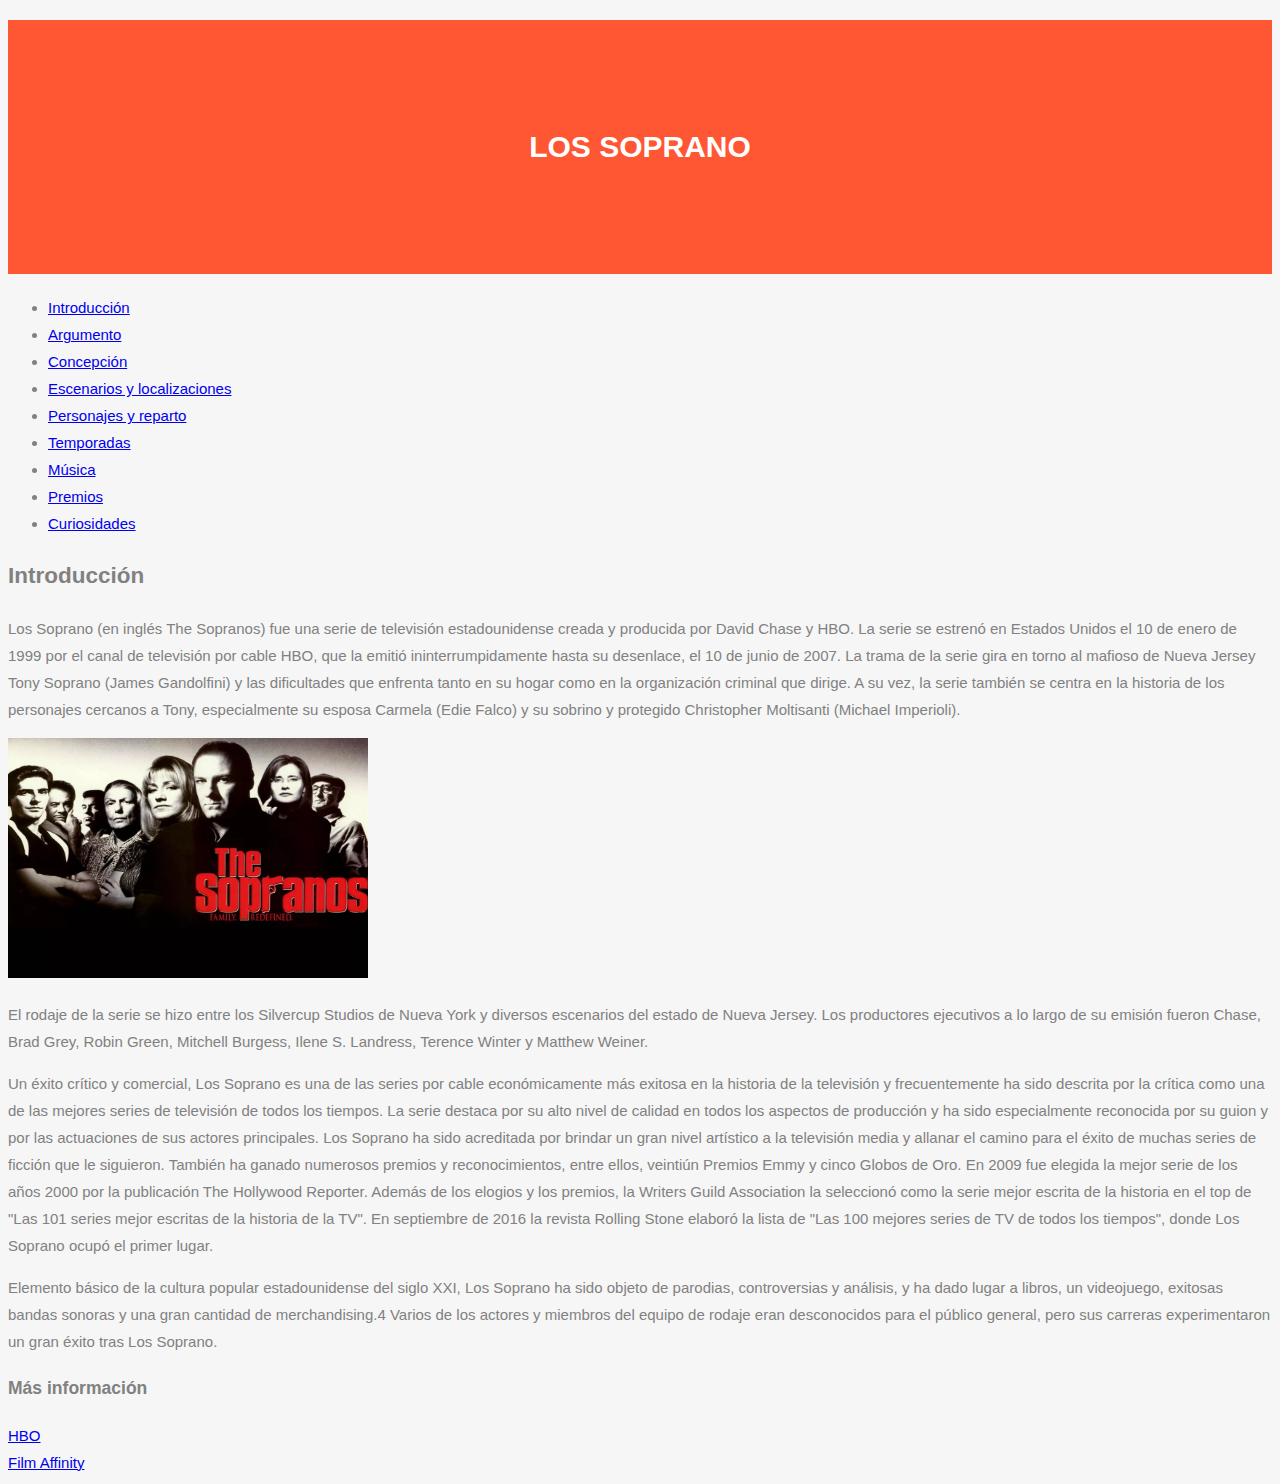
==== index.html @ 205531ec "cambios" ====
<!DOCTYPE html>
<html lang="es">
<head>
    <meta charset="UTF-8"/>
    <meta name="description" content="Hace una introducción de la serie"/>
    <meta name=viewport content="width=device-width, initial-scale=1"/>
    <meta name="MobileOptimized" content="width" />
    <meta name="author" content="Daniel de Lera Cuesta"/>
    <title>Información sobre la serie Los Soprano</title>
    <link rel="stylesheet" type="text/css" href="estilo.css"/>       
</head>
<body>
    
    <header>
    <h1>Los Soprano</h1>
        <nav>
            <ul>
            <li><a href="index.html" accesskey="i">Introducción</a></li>
            <li><a href="argumento.html" accesskey="a">Argumento</a></li>
            <li><a href="concepcion.html" accesskey="c">Concepción</a></li>
            <li><a href="escenarios.html" accesskey="e">Escenarios y localizaciones</a></li>
            <li><a href="personajes.html" accesskey="p">Personajes y reparto</a></li>
            <li><a href="temporadas.html" accesskey="t">Temporadas</a></li>
            <li><a href="musica.html" accesskey="m">Música</a></li>
            <li><a href="premios.html" accesskey="r">Premios</a></li>
            <li><a href="curiosidades.html" accesskey="u">Curiosidades</a></li>
            </ul>
        </nav>
    </header>
    <main>
    <section>  

    <h2>Introducción</h2>
        
    <p >Los Soprano (en inglés The Sopranos) fue una serie de televisión estadounidense creada y producida por David Chase y HBO. La serie se estrenó en Estados Unidos el 10 de enero de 1999 por el canal de televisión por cable HBO, que la emitió ininterrumpidamente hasta su desenlace, el 10 de junio de 2007. La trama de la serie gira en torno al mafioso de Nueva Jersey Tony Soprano (James Gandolfini) y las dificultades que enfrenta tanto en su hogar como en la organización criminal que dirige. A su vez, la serie también se centra en la historia de los personajes cercanos a Tony, especialmente su esposa Carmela (Edie Falco) y su sobrino y protegido Christopher Moltisanti (Michael Imperioli).</p>
        
    <img alt="Portada de la serie" src="multimedia/index.png" height="240" width="360"/>
    
    <p >El rodaje de la serie se hizo entre los Silvercup Studios de Nueva York y diversos escenarios del estado de Nueva Jersey. Los productores ejecutivos a lo largo de su emisión fueron Chase, Brad Grey, Robin Green, Mitchell Burgess, Ilene S. Landress, Terence Winter y Matthew Weiner.</p>
    
    <p >Un éxito crítico y comercial, Los Soprano es una de las series por cable económicamente más exitosa en la historia de la televisión y frecuentemente ha sido descrita por la crítica como una de las mejores series de televisión de todos los tiempos. La serie destaca por su alto nivel de calidad en todos los aspectos de producción y ha sido especialmente reconocida por su guion y por las actuaciones de sus actores principales. Los Soprano ha sido acreditada por brindar un gran nivel artístico a la televisión media y allanar el camino para el éxito de muchas series de ficción que le siguieron. También ha ganado numerosos premios y reconocimientos, entre ellos, veintiún Premios Emmy y cinco Globos de Oro. En 2009 fue elegida la mejor serie de los años 2000 por la publicación The Hollywood Reporter. Además de los elogios y los premios, la Writers Guild Association la seleccionó como la serie mejor escrita de la historia en el top de "Las 101 series mejor escritas de la historia de la TV". En septiembre de 2016 la revista Rolling Stone elaboró la lista de "Las 100 mejores series de TV de todos los tiempos", donde Los Soprano ocupó el primer lugar.</p>
        
        
    
    <p >Elemento básico de la cultura popular estadounidense del siglo XXI, Los Soprano ha sido objeto de parodias, controversias y análisis, y ha dado lugar a libros, un videojuego, exitosas bandas sonoras y una gran cantidad de merchandising.4 Varios de los actores y miembros del equipo de rodaje eran desconocidos para el público general, pero sus carreras experimentaron un gran éxito tras Los Soprano.</p>
        
        
    </section>
    </main>
    
    <footer>
        <section>
        <h3>Más información</h3>
            <a href="https://es.hboespana.com/series/the-sopranos/103aae84-b40c-4d86-bf79-b9521c06b640" >HBO</a><br/>
            <a href="https://www.filmaffinity.com/es/film402150.html" >Film Affinity</a>
        </section>
    </footer>


</body>
</html>
---- estilo.css ----
body {
      font: 400 15px Tahoma, sans-serif;
      line-height: 1.8;
      color: #818181;
      background-color: #f6f6f6;
  }
h1 {
      background-color:#FF5733; 
      color: #fff;
      text-transform: uppercase;
      padding: 100px 25px;
      text-align: center;     
  }
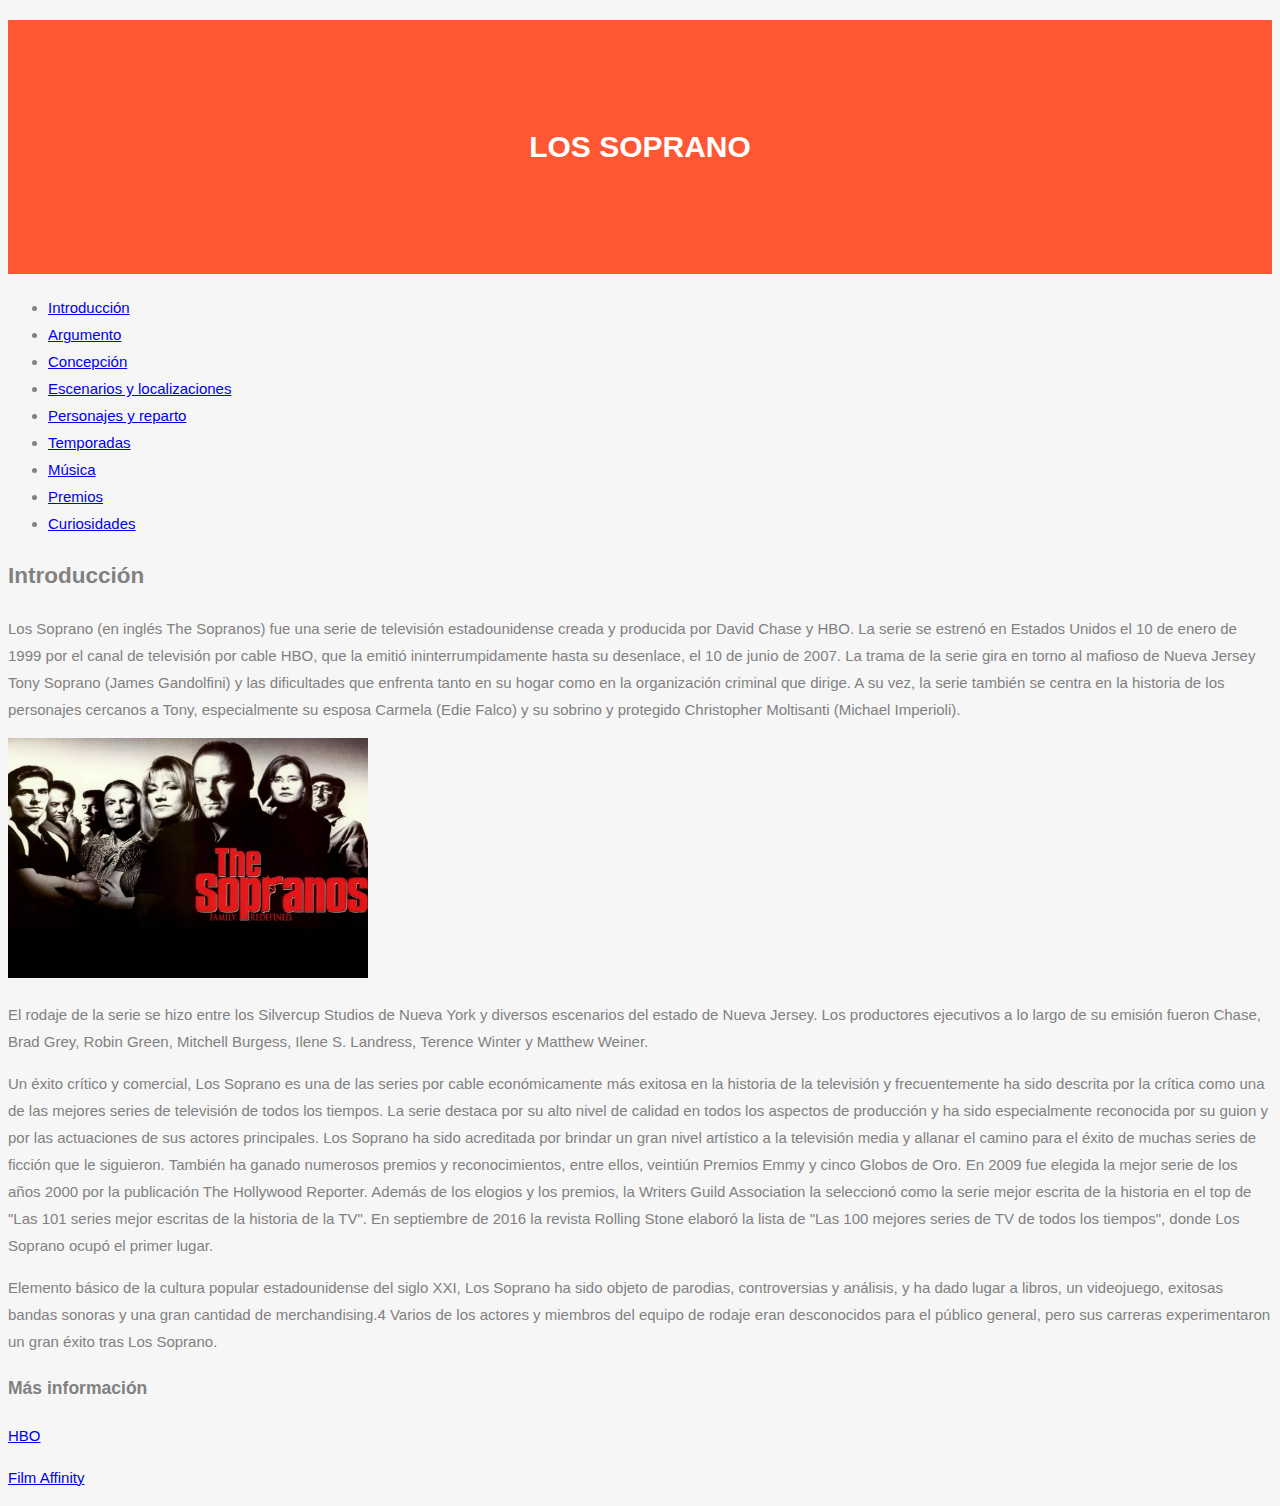
==== commit a9f3c3d3: "Add files via upload" ====
--- a/index.html
+++ b/index.html
@@ -3,10 +3,11 @@
 <head>
     <meta charset="UTF-8"/>
     <meta name="description" content="Hace una introducción de la serie"/>
-    <meta name=viewport content="width=device-width, initial-scale=1"/>
+    <meta name="viewport" content="width=device-width, initial-scale=1"/>
+    <meta name="keywords" content="soprano, información, introduccion, tv, usa"/>
     <meta name="MobileOptimized" content="width" />
     <meta name="author" content="Daniel de Lera Cuesta"/>
-    <title>Información sobre la serie Los Soprano</title>
+    <title>Los Soprano: Introducción</title>
     <link rel="stylesheet" type="text/css" href="estilo.css"/>       
 </head>
 <body>
@@ -51,8 +52,8 @@
     <footer>
         <section>
         <h3>Más información</h3>
-            <a href="https://es.hboespana.com/series/the-sopranos/103aae84-b40c-4d86-bf79-b9521c06b640" >HBO</a><br/>
-            <a href="https://www.filmaffinity.com/es/film402150.html" >Film Affinity</a>
+           <p><a href="https://es.hboespana.com/series/the-sopranos/103aae84-b40c-4d86-bf79-b9521c06b640" >HBO</a></p>
+            <p><a href="https://www.filmaffinity.com/es/film402150.html" >Film Affinity</a></p>
         </section>
     </footer>
 
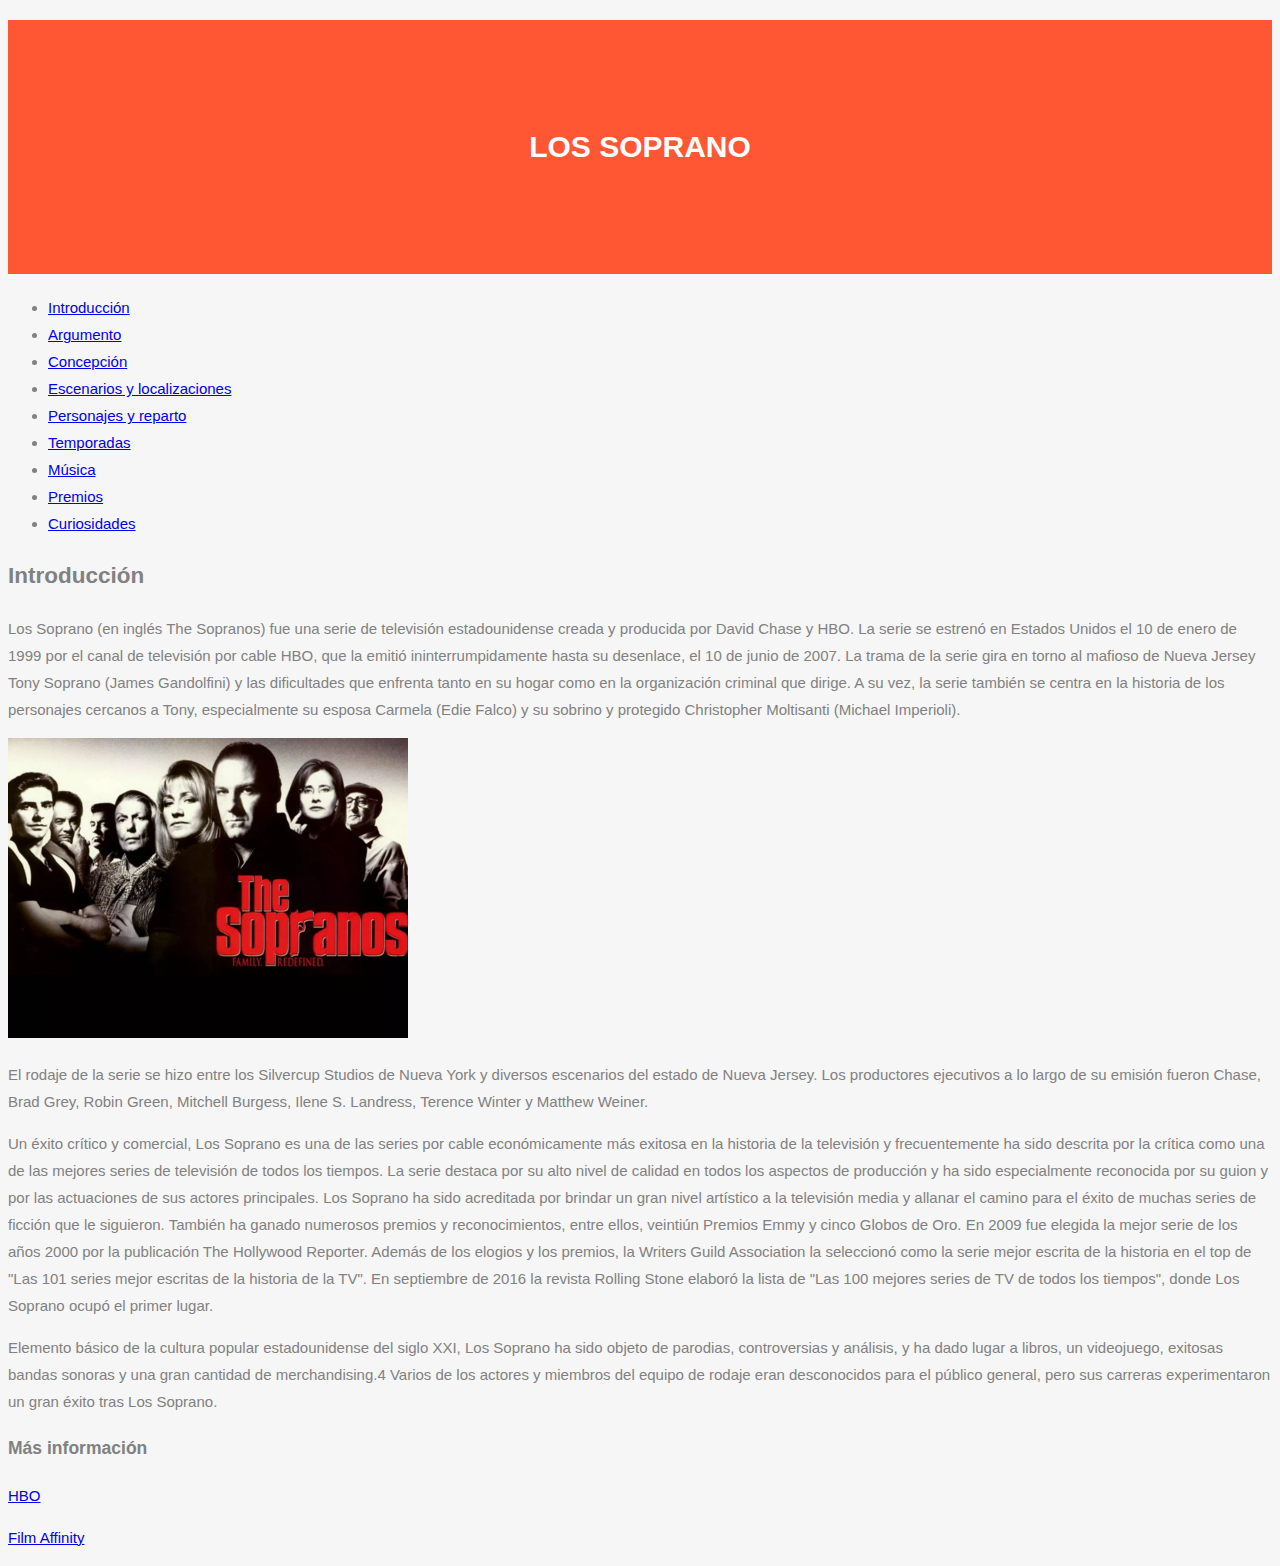
==== commit cf6e1b8f: "Add files via upload" ====
--- a/index.html
+++ b/index.html
@@ -35,7 +35,7 @@
         
     <p >Los Soprano (en inglés The Sopranos) fue una serie de televisión estadounidense creada y producida por David Chase y HBO. La serie se estrenó en Estados Unidos el 10 de enero de 1999 por el canal de televisión por cable HBO, que la emitió ininterrumpidamente hasta su desenlace, el 10 de junio de 2007. La trama de la serie gira en torno al mafioso de Nueva Jersey Tony Soprano (James Gandolfini) y las dificultades que enfrenta tanto en su hogar como en la organización criminal que dirige. A su vez, la serie también se centra en la historia de los personajes cercanos a Tony, especialmente su esposa Carmela (Edie Falco) y su sobrino y protegido Christopher Moltisanti (Michael Imperioli).</p>
         
-    <img alt="Portada de la serie" src="multimedia/index.png" height="240" width="360"/>
+    <img alt="Portada de la serie" src="multimedia/index.png"/>
     
     <p >El rodaje de la serie se hizo entre los Silvercup Studios de Nueva York y diversos escenarios del estado de Nueva Jersey. Los productores ejecutivos a lo largo de su emisión fueron Chase, Brad Grey, Robin Green, Mitchell Burgess, Ilene S. Landress, Terence Winter y Matthew Weiner.</p>
     
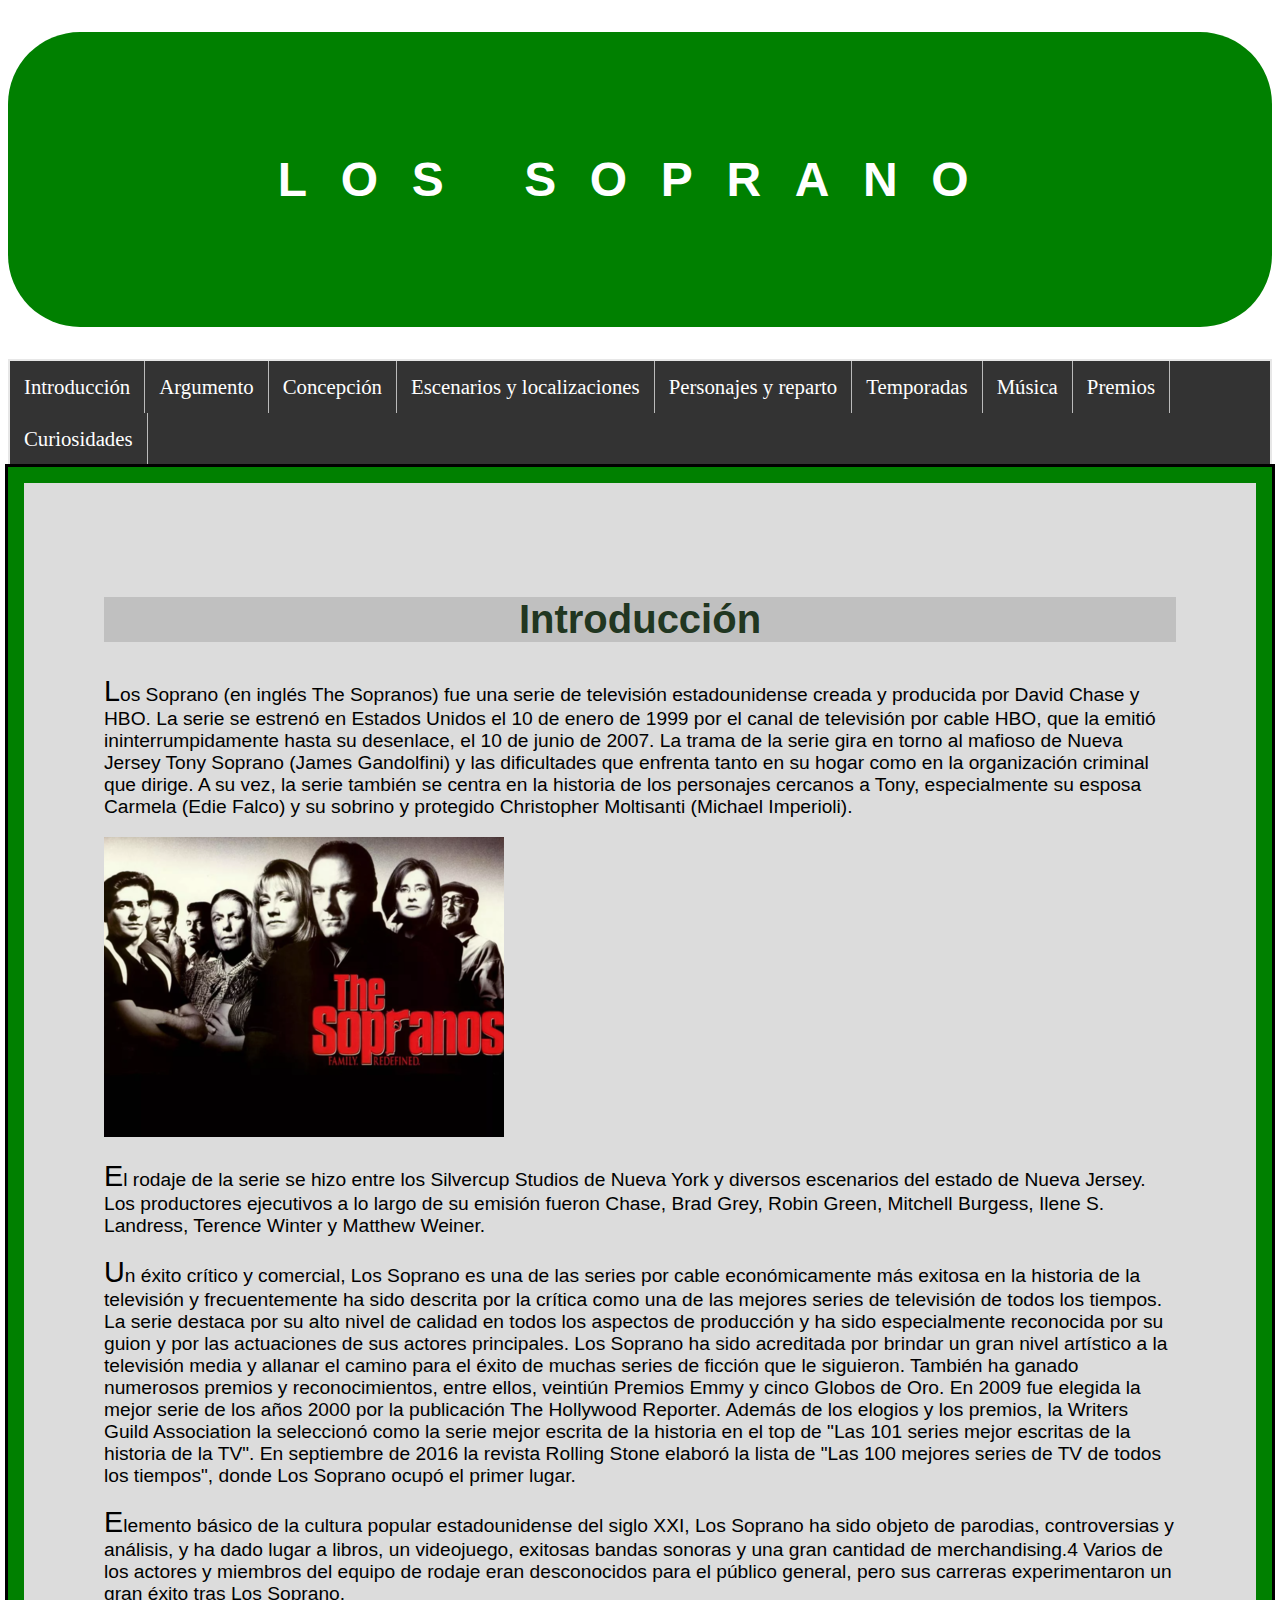
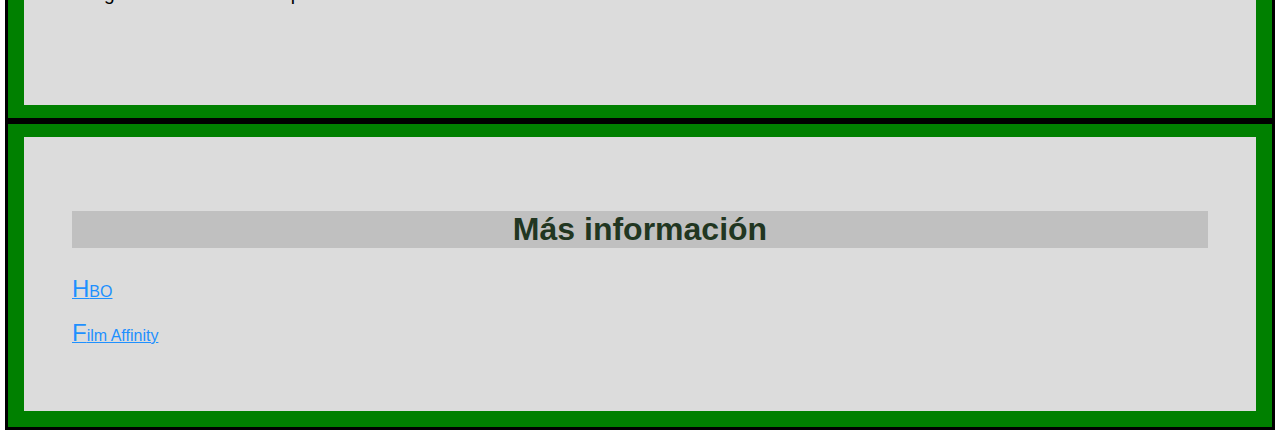
==== commit 47578bd9: "cambios2" ====
--- a/index.html
+++ b/index.html
@@ -51,7 +51,7 @@
     
     <footer>
         <section>
-        <h3>Más información</h3>
+        <h2>Más información</h2>
            <p><a href="https://es.hboespana.com/series/the-sopranos/103aae84-b40c-4d86-bf79-b9521c06b640" >HBO</a></p>
             <p><a href="https://www.filmaffinity.com/es/film402150.html" >Film Affinity</a></p>
         </section>
--- a/estilo.css
+++ b/estilo.css
@@ -1,13 +1,119 @@
-body {
-      font: 400 15px Tahoma, sans-serif;
-      line-height: 1.8;
-      color: #818181;
-      background-color: #f6f6f6;
-  }
-h1 {
-      background-color:#FF5733; 
-      color: #fff;
-      text-transform: uppercase;
-      padding: 100px 25px;
-      text-align: center;     
-  }+/*a=0 b=0 c=1 001*/
+h1,h2,h3,h4,h5,h6{
+    font-family: Helvetica, Verdana, sans-serif;
+    font-weight: bold;
+}
+/*001*/
+h1{
+    font-size:3em;
+    background-color: green;
+    text-align: center;
+    color:white;
+    text-transform: uppercase;
+    padding: 120px 40px;
+    letter-spacing: 0.7em;
+    border-radius: 1.5em;
+    
+}
+/*001*/
+h2{
+    font-size:2.5em;
+    color:#213621;
+    background-color: #C0C0C0;
+    text-align: center;
+}
+/*001*/
+h3{
+    font-size:1.5em;
+}
+/*a=0 b=0 c=1 001*/
+p{
+    font-family:Helvetica,Verdana,sans-serif;
+    font-size: 1.2em;
+}
+/*a=0 b=0 c=2 002*/
+footer h2{
+    font-size:2.0em;
+    color:#213621;
+    background-color: #C0C0C0;
+    text-align: center;
+}
+/*a=0 b=0 c=3 003*/
+section p::first-letter{
+    font-size: 1.5em;
+}
+/*a=0 b=0 c=2 002*/
+section{
+    background-color: gainsboro;
+    border: green 1em solid; 
+    padding: 5em;
+    outline-style: solid; 
+    color:black;
+}
+/*a=0 b=0 c=2 002*/
+nav ul {
+    list-style-type: none;
+    margin: 0;
+    padding: 0;
+    overflow: hidden;
+    border: 2px solid #e7e7e7;
+    background-color: #333;
+}
+/*a=0 b=0 c=2 002*/
+nav li {
+    border-right: 1px solid #bbb;
+    float: left;
+}
+/*a=0 b=0 c=3 003*/
+nav li a {
+    font-size: 1.3em;
+    display: block;
+    color: white;
+    text-align: center;
+    padding: 14px 14px;
+    text-decoration: none;
+}
+/*a=0 b=1 c=3 013*/
+nav li a:hover {
+    background-color: #111;
+    color : white;
+}
+/*a=0 b=1 c=3 013*/
+nav li a:active {
+    background-color: #4CAF50;
+}
+/*a=0 b=0 c=1 001*/
+footer{
+    background-color: darkgrey;
+    
+}
+/*a=0 b=0 c=2 002*/
+footer p{
+   font-family:Helvetica,Verdana,sans-serif;
+    font-size: 1em; 
+}
+/*a=0 b=1 c=2 012*/
+footer a:link{
+    color:dodgerblue;
+    text-decoration: underline;
+}
+/*a=0 b=1 c=2 012*/
+footer a:visited{
+    color:darkviolet;
+    text-decoration: underline;
+}
+/*a=0 b=0 c=2 002*/
+footer section{
+    background-color: gainsboro;
+    border: green 1em solid; 
+    padding: 3em;
+    outline-style: solid; 
+    color:black;
+}
+/*a=0 b=0 c=1 001*/
+video {
+  width: 70%;
+  height: auto;
+}
+
+
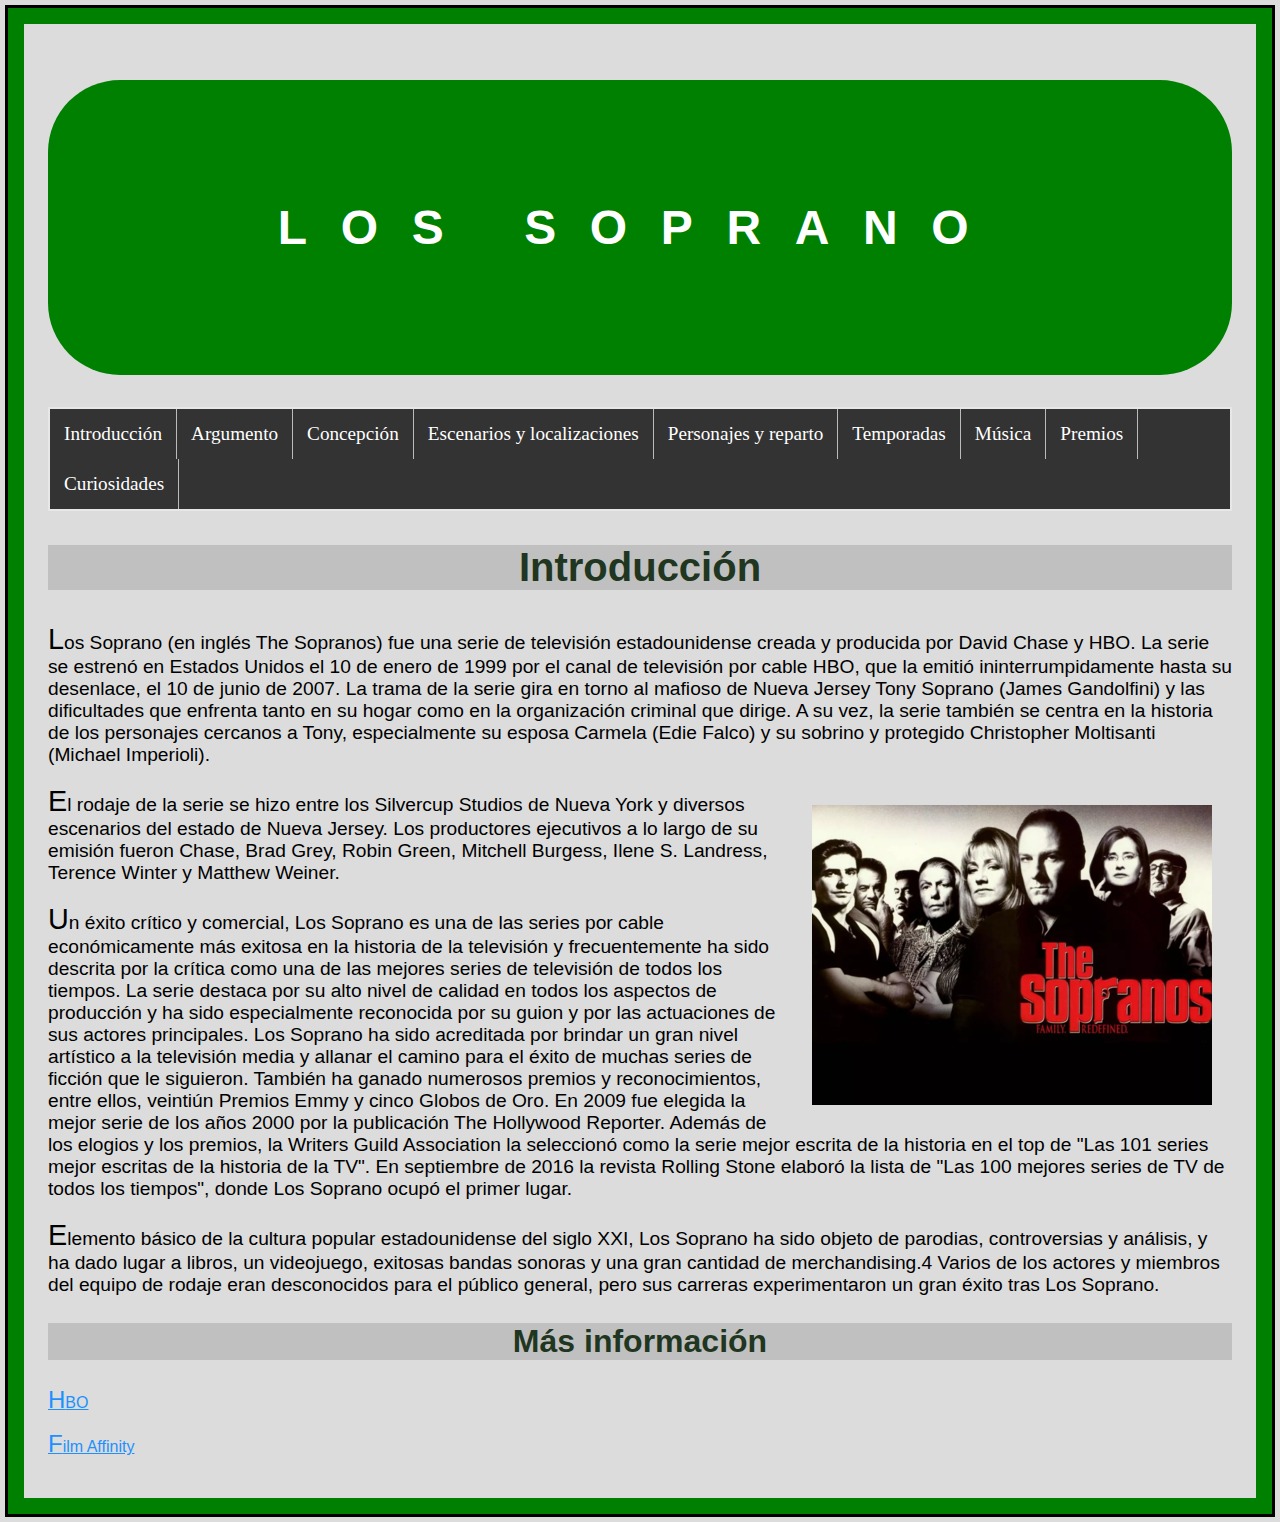
==== commit c763eb47: "cambios" ====
--- a/index.html
+++ b/index.html
@@ -33,9 +33,9 @@
 
     <h2>Introducción</h2>
         
-    <p >Los Soprano (en inglés The Sopranos) fue una serie de televisión estadounidense creada y producida por David Chase y HBO. La serie se estrenó en Estados Unidos el 10 de enero de 1999 por el canal de televisión por cable HBO, que la emitió ininterrumpidamente hasta su desenlace, el 10 de junio de 2007. La trama de la serie gira en torno al mafioso de Nueva Jersey Tony Soprano (James Gandolfini) y las dificultades que enfrenta tanto en su hogar como en la organización criminal que dirige. A su vez, la serie también se centra en la historia de los personajes cercanos a Tony, especialmente su esposa Carmela (Edie Falco) y su sobrino y protegido Christopher Moltisanti (Michael Imperioli).</p>
+    <p>Los Soprano (en inglés The Sopranos) fue una serie de televisión estadounidense creada y producida por David Chase y HBO. La serie se estrenó en Estados Unidos el 10 de enero de 1999 por el canal de televisión por cable HBO, que la emitió ininterrumpidamente hasta su desenlace, el 10 de junio de 2007. La trama de la serie gira en torno al mafioso de Nueva Jersey Tony Soprano (James Gandolfini) y las dificultades que enfrenta tanto en su hogar como en la organización criminal que dirige. A su vez, la serie también se centra en la historia de los personajes cercanos a Tony, especialmente su esposa Carmela (Edie Falco) y su sobrino y protegido Christopher Moltisanti (Michael Imperioli).</p>
         
-    <img alt="Portada de la serie" src="multimedia/index.png"/>
+    <img class="derecha" alt="Portada de la serie" src="multimedia/index.png"/>
     
     <p >El rodaje de la serie se hizo entre los Silvercup Studios de Nueva York y diversos escenarios del estado de Nueva Jersey. Los productores ejecutivos a lo largo de su emisión fueron Chase, Brad Grey, Robin Green, Mitchell Burgess, Ilene S. Landress, Terence Winter y Matthew Weiner.</p>
     
--- a/estilo.css
+++ b/estilo.css
@@ -31,6 +31,13 @@
     font-family:Helvetica,Verdana,sans-serif;
     font-size: 1.2em;
 }
+body{
+    border: green 1em solid; 
+    padding: 1.5em;
+    outline-style: solid; 
+    color:black;
+    background-color: gainsboro;
+}
 /*a=0 b=0 c=2 002*/
 footer h2{
     font-size:2.0em;
@@ -45,11 +52,9 @@
 /*a=0 b=0 c=2 002*/
 section{
     background-color: gainsboro;
-    border: green 1em solid; 
-    padding: 5em;
-    outline-style: solid; 
-    color:black;
+    
 }
+
 /*a=0 b=0 c=2 002*/
 nav ul {
     list-style-type: none;
@@ -66,7 +71,7 @@
 }
 /*a=0 b=0 c=3 003*/
 nav li a {
-    font-size: 1.3em;
+    font-size: 1.2em;
     display: block;
     color: white;
     text-align: center;
@@ -102,18 +107,22 @@
     color:darkviolet;
     text-decoration: underline;
 }
-/*a=0 b=0 c=2 002*/
-footer section{
-    background-color: gainsboro;
-    border: green 1em solid; 
-    padding: 3em;
-    outline-style: solid; 
-    color:black;
-}
+
 /*a=0 b=0 c=1 001*/
 video {
-  width: 70%;
-  height: auto;
+  width: 50%;
+  height: 50%;
+}
+img.derecha{
+	float:right;
+	margin:20px;
+}
+img.izquierda{
+	float:left;
+	margin:20px;
 }
 
 
+
+
+
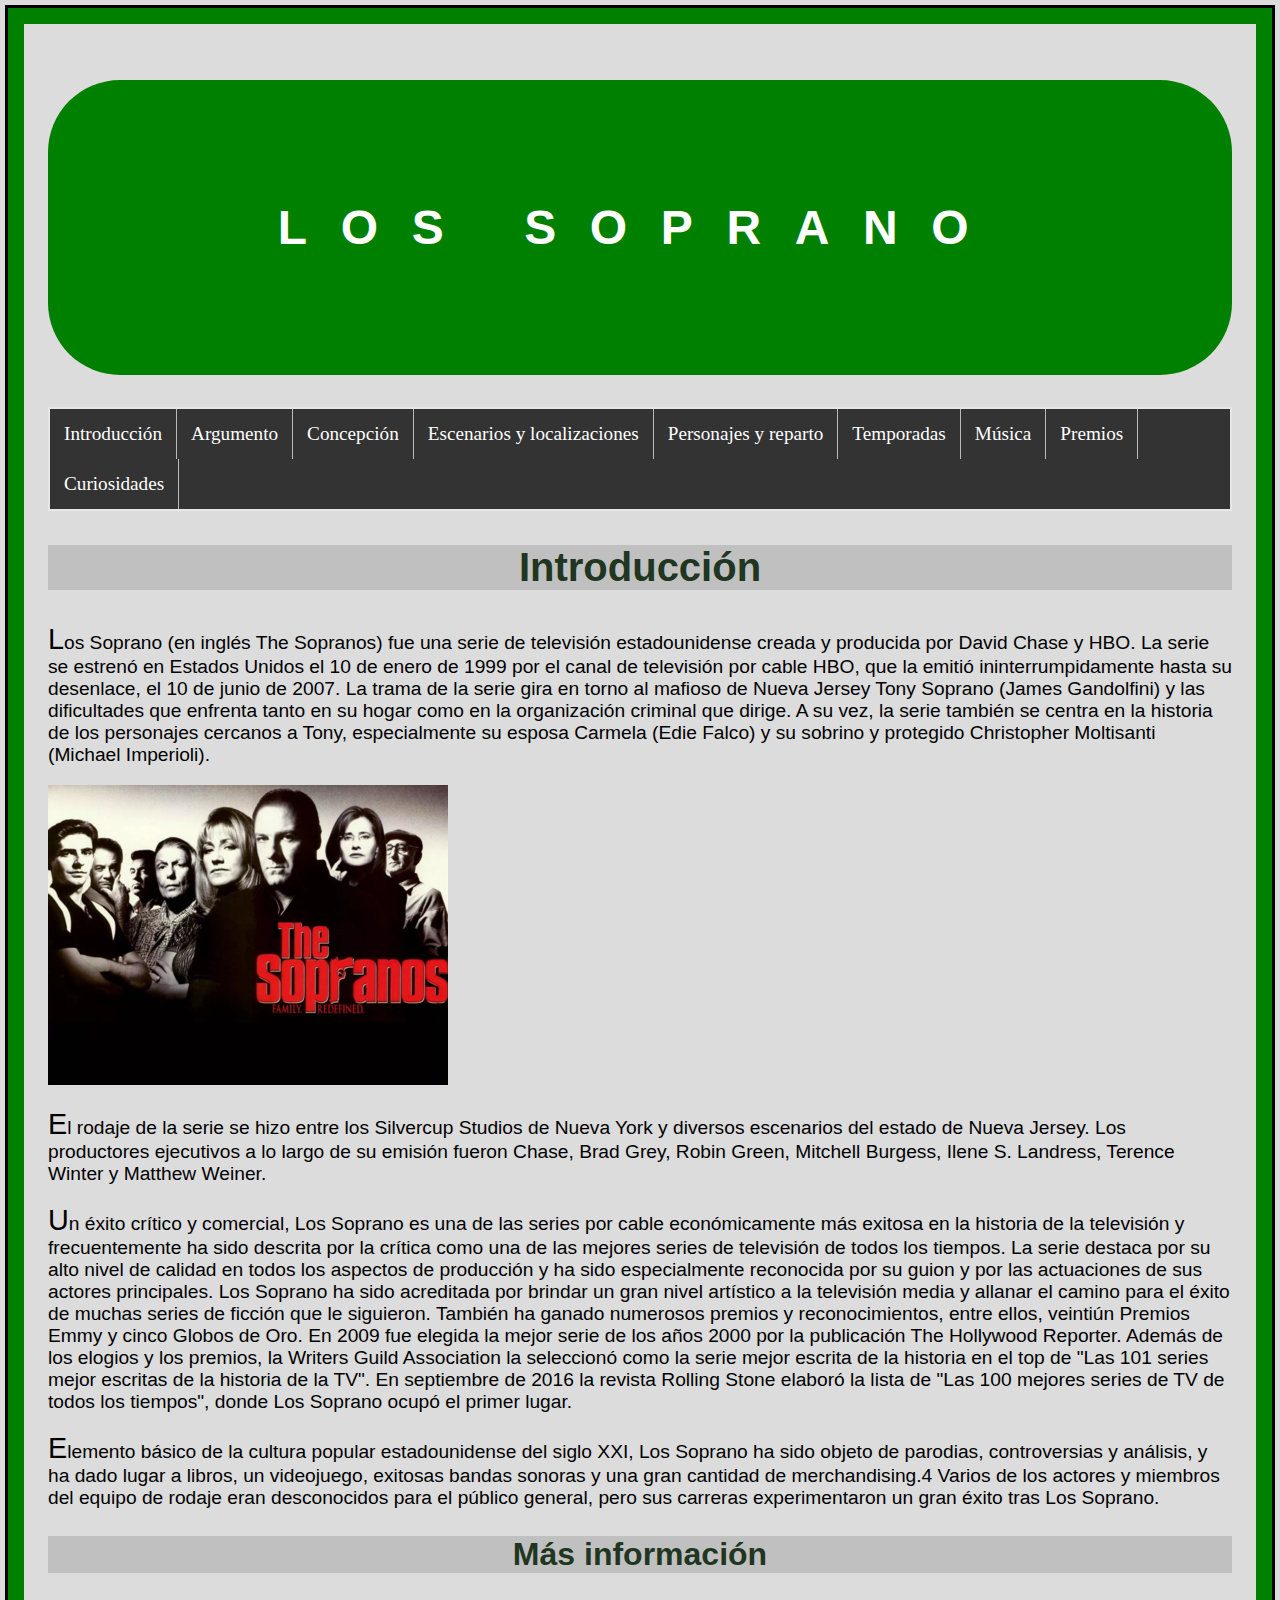
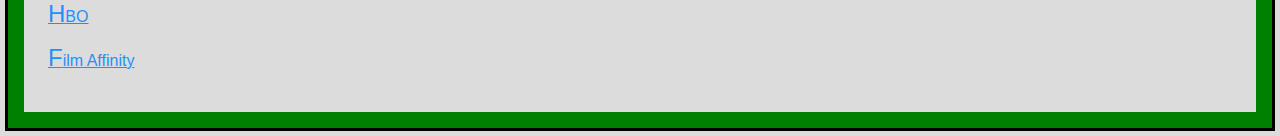
==== commit 4ee3477a: "cosis" ====
--- a/index.html
+++ b/index.html
@@ -16,15 +16,15 @@
     <h1>Los Soprano</h1>
         <nav>
             <ul>
-            <li><a href="index.html" accesskey="i">Introducción</a></li>
-            <li><a href="argumento.html" accesskey="a">Argumento</a></li>
-            <li><a href="concepcion.html" accesskey="c">Concepción</a></li>
-            <li><a href="escenarios.html" accesskey="e">Escenarios y localizaciones</a></li>
-            <li><a href="personajes.html" accesskey="p">Personajes y reparto</a></li>
-            <li><a href="temporadas.html" accesskey="t">Temporadas</a></li>
-            <li><a href="musica.html" accesskey="m">Música</a></li>
-            <li><a href="premios.html" accesskey="r">Premios</a></li>
-            <li><a href="curiosidades.html" accesskey="u">Curiosidades</a></li>
+            <li><a href="index.html" accesskey="i" tabindex="1">Introducción</a></li>
+            <li><a href="argumento.html" accesskey="a" tabindex="2">Argumento</a></li>
+            <li><a href="concepcion.html" accesskey="c" tabindex="3">Concepción</a></li>
+            <li><a href="escenarios.html" accesskey="e" tabindex="4">Escenarios y localizaciones</a></li>
+            <li><a href="personajes.html" accesskey="p" tabindex="5">Personajes y reparto</a></li>
+            <li><a href="temporadas.html" accesskey="t" tabindex="6">Temporadas</a></li>
+            <li><a href="musica.html" accesskey="m" tabindex="7">Música</a></li>
+            <li><a href="premios.html" accesskey="r" tabindex="8">Premios</a></li>
+            <li><a href="curiosidades.html" accesskey="u" tabindex="9">Curiosidades</a></li>
             </ul>
         </nav>
     </header>
@@ -33,9 +33,9 @@
 
     <h2>Introducción</h2>
         
-    <p>Los Soprano (en inglés The Sopranos) fue una serie de televisión estadounidense creada y producida por David Chase y HBO. La serie se estrenó en Estados Unidos el 10 de enero de 1999 por el canal de televisión por cable HBO, que la emitió ininterrumpidamente hasta su desenlace, el 10 de junio de 2007. La trama de la serie gira en torno al mafioso de Nueva Jersey Tony Soprano (James Gandolfini) y las dificultades que enfrenta tanto en su hogar como en la organización criminal que dirige. A su vez, la serie también se centra en la historia de los personajes cercanos a Tony, especialmente su esposa Carmela (Edie Falco) y su sobrino y protegido Christopher Moltisanti (Michael Imperioli).</p>
+    <p >Los Soprano (en inglés The Sopranos) fue una serie de televisión estadounidense creada y producida por David Chase y HBO. La serie se estrenó en Estados Unidos el 10 de enero de 1999 por el canal de televisión por cable HBO, que la emitió ininterrumpidamente hasta su desenlace, el 10 de junio de 2007. La trama de la serie gira en torno al mafioso de Nueva Jersey Tony Soprano (James Gandolfini) y las dificultades que enfrenta tanto en su hogar como en la organización criminal que dirige. A su vez, la serie también se centra en la historia de los personajes cercanos a Tony, especialmente su esposa Carmela (Edie Falco) y su sobrino y protegido Christopher Moltisanti (Michael Imperioli).</p>
         
-    <img class="derecha" alt="Portada de la serie" src="multimedia/index.png"/>
+    <img alt="Portada de la serie" src="multimedia/index.png"/>
     
     <p >El rodaje de la serie se hizo entre los Silvercup Studios de Nueva York y diversos escenarios del estado de Nueva Jersey. Los productores ejecutivos a lo largo de su emisión fueron Chase, Brad Grey, Robin Green, Mitchell Burgess, Ilene S. Landress, Terence Winter y Matthew Weiner.</p>
     
@@ -52,8 +52,8 @@
     <footer>
         <section>
         <h2>Más información</h2>
-           <p><a href="https://es.hboespana.com/series/the-sopranos/103aae84-b40c-4d86-bf79-b9521c06b640" >HBO</a></p>
-            <p><a href="https://www.filmaffinity.com/es/film402150.html" >Film Affinity</a></p>
+           <p><a href="https://es.hboespana.com/series/the-sopranos/103aae84-b40c-4d86-bf79-b9521c06b640" tabindex="10">HBO</a></p>
+            <p><a href="https://www.filmaffinity.com/es/film402150.html" tabindex="11">Film Affinity</a></p>
         </section>
     </footer>
 
--- a/estilo.css
+++ b/estilo.css
@@ -52,6 +52,7 @@
 /*a=0 b=0 c=2 002*/
 section{
     background-color: gainsboro;
+    color:black;
     
 }
 
@@ -63,6 +64,7 @@
     overflow: hidden;
     border: 2px solid #e7e7e7;
     background-color: #333;
+    color:white;
 }
 /*a=0 b=0 c=2 002*/
 nav li {
@@ -73,6 +75,7 @@
 nav li a {
     font-size: 1.2em;
     display: block;
+    background-color:#333;
     color: white;
     text-align: center;
     padding: 14px 14px;
@@ -86,12 +89,9 @@
 /*a=0 b=1 c=3 013*/
 nav li a:active {
     background-color: #4CAF50;
+    color : white;
 }
-/*a=0 b=0 c=1 001*/
-footer{
-    background-color: darkgrey;
-    
-}
+
 /*a=0 b=0 c=2 002*/
 footer p{
    font-family:Helvetica,Verdana,sans-serif;
@@ -100,11 +100,13 @@
 /*a=0 b=1 c=2 012*/
 footer a:link{
     color:dodgerblue;
+    background-color: gainsboro;
     text-decoration: underline;
 }
 /*a=0 b=1 c=2 012*/
 footer a:visited{
     color:darkviolet;
+    background-color: gainsboro;
     text-decoration: underline;
 }
 
@@ -113,10 +115,12 @@
   width: 50%;
   height: 50%;
 }
+/*a=0 b=1 c=1 011*/
 img.derecha{
 	float:right;
 	margin:20px;
 }
+/*a=0 b=1 c=1 011*/
 img.izquierda{
 	float:left;
 	margin:20px;
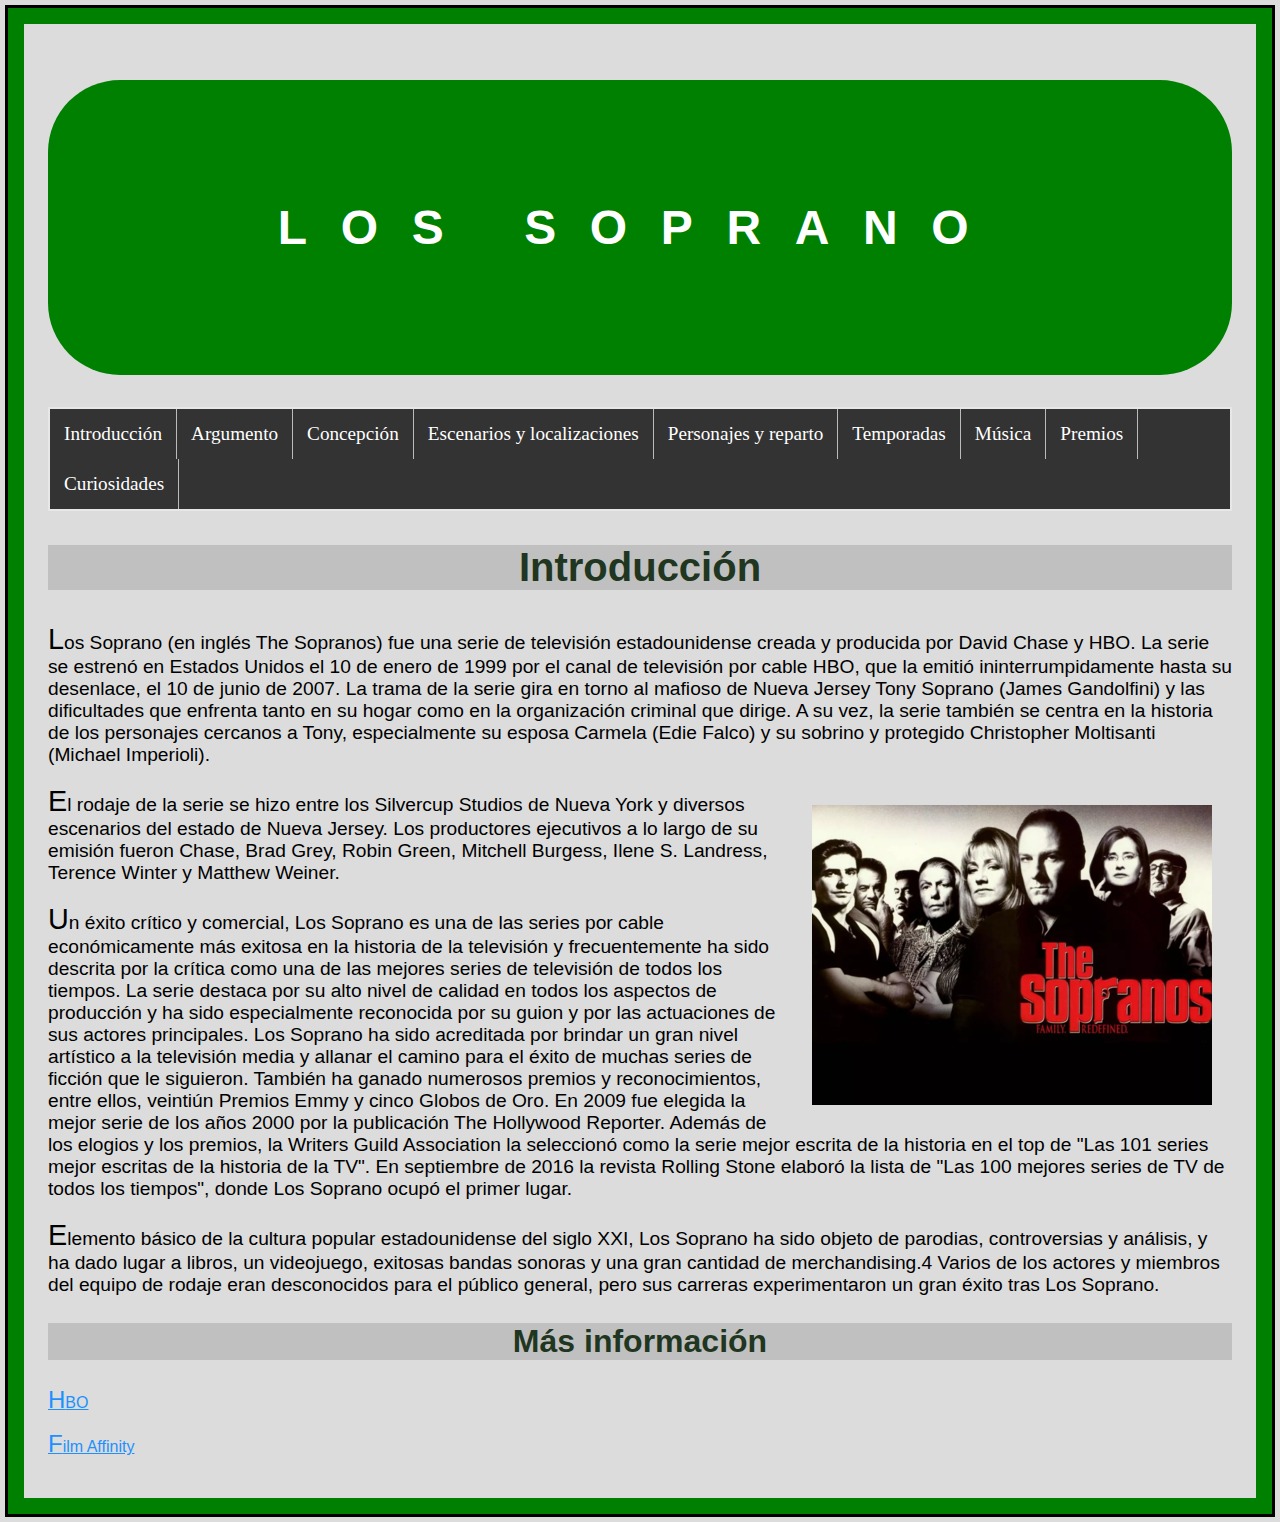
==== commit 34157e41: "fallos" ====
--- a/index.html
+++ b/index.html
@@ -35,7 +35,7 @@
         
     <p >Los Soprano (en inglés The Sopranos) fue una serie de televisión estadounidense creada y producida por David Chase y HBO. La serie se estrenó en Estados Unidos el 10 de enero de 1999 por el canal de televisión por cable HBO, que la emitió ininterrumpidamente hasta su desenlace, el 10 de junio de 2007. La trama de la serie gira en torno al mafioso de Nueva Jersey Tony Soprano (James Gandolfini) y las dificultades que enfrenta tanto en su hogar como en la organización criminal que dirige. A su vez, la serie también se centra en la historia de los personajes cercanos a Tony, especialmente su esposa Carmela (Edie Falco) y su sobrino y protegido Christopher Moltisanti (Michael Imperioli).</p>
         
-    <img alt="Portada de la serie" src="multimedia/index.png"/>
+    <img class="derecha" alt="Portada de la serie" src="multimedia/index.png"/>
     
     <p >El rodaje de la serie se hizo entre los Silvercup Studios de Nueva York y diversos escenarios del estado de Nueva Jersey. Los productores ejecutivos a lo largo de su emisión fueron Chase, Brad Grey, Robin Green, Mitchell Burgess, Ilene S. Landress, Terence Winter y Matthew Weiner.</p>
     
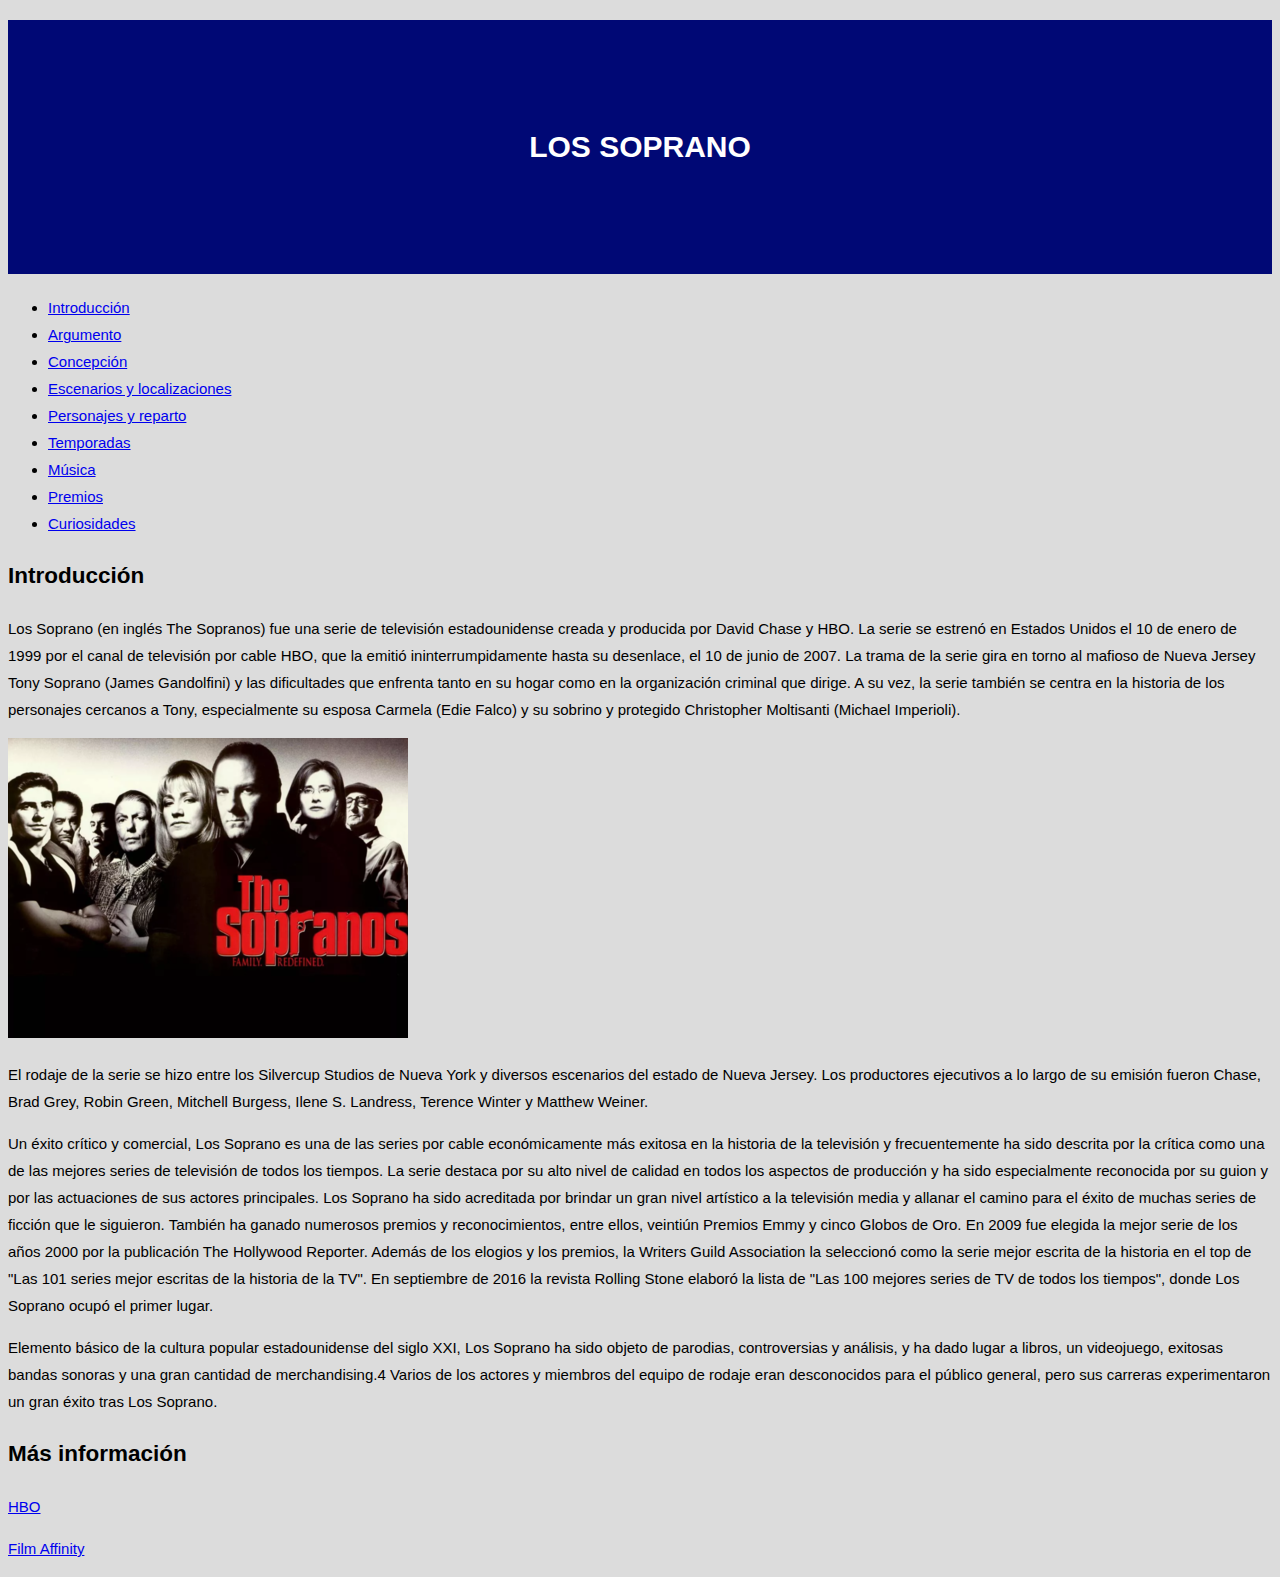
==== commit 2adee9f2: "aaaa" ====
--- a/index.html
+++ b/index.html
@@ -35,7 +35,7 @@
         
     <p >Los Soprano (en inglés The Sopranos) fue una serie de televisión estadounidense creada y producida por David Chase y HBO. La serie se estrenó en Estados Unidos el 10 de enero de 1999 por el canal de televisión por cable HBO, que la emitió ininterrumpidamente hasta su desenlace, el 10 de junio de 2007. La trama de la serie gira en torno al mafioso de Nueva Jersey Tony Soprano (James Gandolfini) y las dificultades que enfrenta tanto en su hogar como en la organización criminal que dirige. A su vez, la serie también se centra en la historia de los personajes cercanos a Tony, especialmente su esposa Carmela (Edie Falco) y su sobrino y protegido Christopher Moltisanti (Michael Imperioli).</p>
         
-    <img class="derecha" alt="Portada de la serie" src="multimedia/index.png"/>
+    <img alt="Portada de la serie" src="multimedia/index.png"/>
     
     <p >El rodaje de la serie se hizo entre los Silvercup Studios de Nueva York y diversos escenarios del estado de Nueva Jersey. Los productores ejecutivos a lo largo de su emisión fueron Chase, Brad Grey, Robin Green, Mitchell Burgess, Ilene S. Landress, Terence Winter y Matthew Weiner.</p>
     
--- a/estilo.css
+++ b/estilo.css
@@ -1,132 +1,13 @@
-/*a=0 b=0 c=1 001*/
-h1,h2,h3,h4,h5,h6{
-    font-family: Helvetica, Verdana, sans-serif;
-    font-weight: bold;
-}
-/*001*/
-h1{
-    font-size:3em;
-    background-color: green;
-    text-align: center;
-    color:white;
-    text-transform: uppercase;
-    padding: 120px 40px;
-    letter-spacing: 0.7em;
-    border-radius: 1.5em;
-    
-}
-/*001*/
-h2{
-    font-size:2.5em;
-    color:#213621;
-    background-color: #C0C0C0;
-    text-align: center;
-}
-/*001*/
-h3{
-    font-size:1.5em;
-}
-/*a=0 b=0 c=1 001*/
-p{
-    font-family:Helvetica,Verdana,sans-serif;
-    font-size: 1.2em;
-}
-body{
-    border: green 1em solid; 
-    padding: 1.5em;
-    outline-style: solid; 
-    color:black;
-    background-color: gainsboro;
-}
-/*a=0 b=0 c=2 002*/
-footer h2{
-    font-size:2.0em;
-    color:#213621;
-    background-color: #C0C0C0;
-    text-align: center;
-}
-/*a=0 b=0 c=3 003*/
-section p::first-letter{
-    font-size: 1.5em;
-}
-/*a=0 b=0 c=2 002*/
-section{
-    background-color: gainsboro;
-    color:black;
-    
-}
-
-/*a=0 b=0 c=2 002*/
-nav ul {
-    list-style-type: none;
-    margin: 0;
-    padding: 0;
-    overflow: hidden;
-    border: 2px solid #e7e7e7;
-    background-color: #333;
-    color:white;
-}
-/*a=0 b=0 c=2 002*/
-nav li {
-    border-right: 1px solid #bbb;
-    float: left;
-}
-/*a=0 b=0 c=3 003*/
-nav li a {
-    font-size: 1.2em;
-    display: block;
-    background-color:#333;
-    color: white;
-    text-align: center;
-    padding: 14px 14px;
-    text-decoration: none;
-}
-/*a=0 b=1 c=3 013*/
-nav li a:hover {
-    background-color: #111;
-    color : white;
-}
-/*a=0 b=1 c=3 013*/
-nav li a:active {
-    background-color: #4CAF50;
-    color : white;
-}
-
-/*a=0 b=0 c=2 002*/
-footer p{
-   font-family:Helvetica,Verdana,sans-serif;
-    font-size: 1em; 
-}
-/*a=0 b=1 c=2 012*/
-footer a:link{
-    color:dodgerblue;
-    background-color: gainsboro;
-    text-decoration: underline;
-}
-/*a=0 b=1 c=2 012*/
-footer a:visited{
-    color:darkviolet;
-    background-color: gainsboro;
-    text-decoration: underline;
-}
-
-/*a=0 b=0 c=1 001*/
-video {
-  width: 50%;
-  height: 50%;
-}
-/*a=0 b=1 c=1 011*/
-img.derecha{
-	float:right;
-	margin:20px;
-}
-/*a=0 b=1 c=1 011*/
-img.izquierda{
-	float:left;
-	margin:20px;
-}
-
-
-
-
-
+body {
+      font: 400 15px Tahoma, sans-serif;
+      line-height: 1.8;
+      color: black;
+      background-color: gainsboro;
+  }
+h1 {
+      background-color:#000875; 
+      color: #fff;
+      text-transform: uppercase;
+      padding: 100px 25px;
+      text-align: center;     
+  }